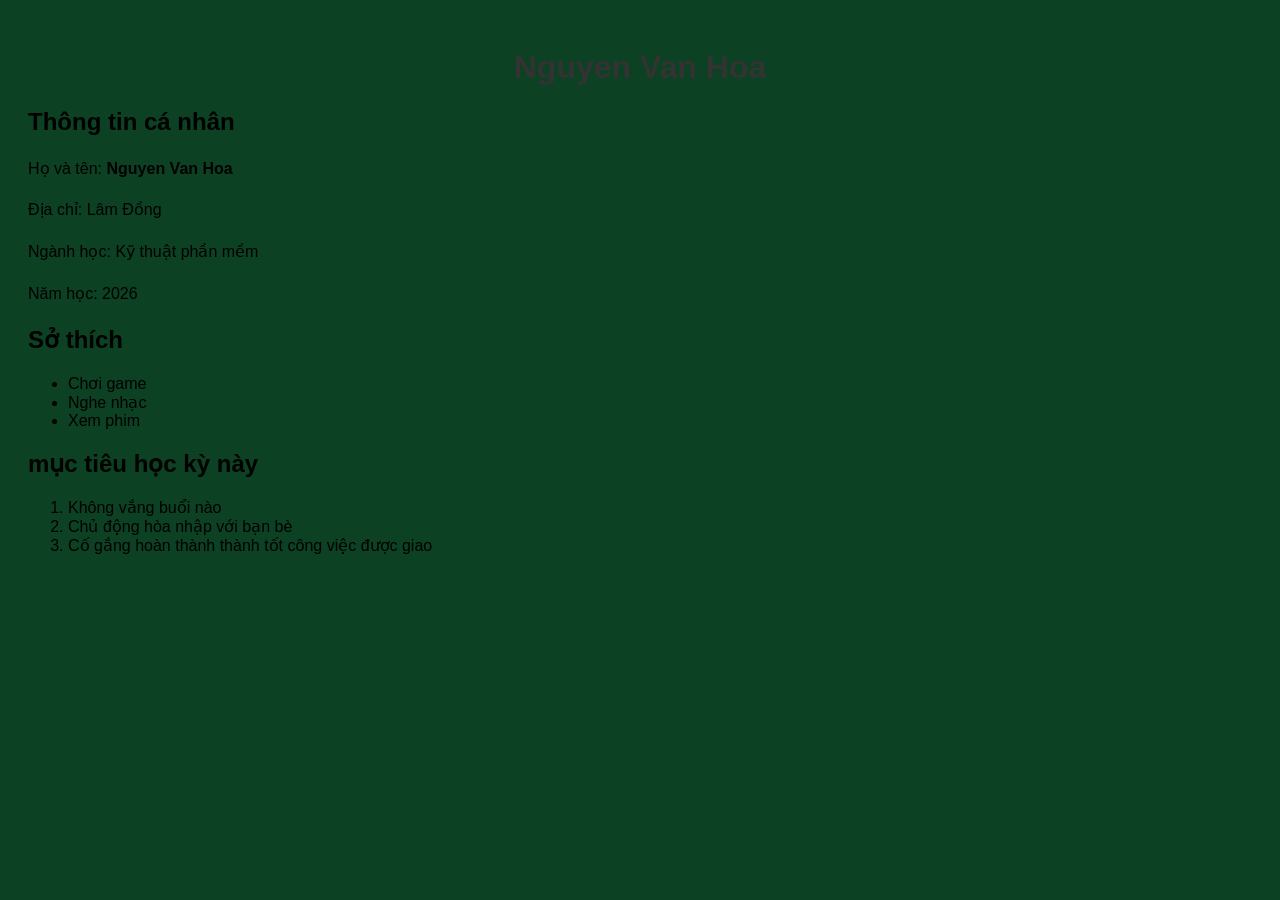
==== index.html @ cb201537 "first commit: trang gioi thieu ban than" ====
<!DOCTYPE html>
<html lang="en">
<head>
    <meta charset="UTF-8">
    <meta name="viewport" content="width=device-width, initial-scale=1.0">
    <title>Nguyen Van Hoa</title>
    <link rel="stylesheet" href="css/style.css">
</head>
<body>
    <h1>Nguyen Van Hoa</h1>
    <h2>Thông tin cá nhân</h2>
    <p>Họ và tên: <strong>Nguyen Van Hoa</strong></p>
    <p>Địa chỉ: Lâm Đồng</p>
    <p>Ngành học: Kỹ thuật phần mềm</p>
    <p>Năm học: 2026</p>
    <h2>Sở thích</h2>
    <ul>
        <li>Chơi game</li>
        <li>Nghe nhạc</li>
        <li>Xem phim </li>
    </ul>
    <h2>mục tiêu học kỳ này</h2>
    <ol>
        <li>Không vắng buổi nào</li>
        <li>Chủ động hòa nhập với bạn bè</li>
        <li>Cố gắng hoàn thành thành tốt công việc được giao</li>
    </ol>
</body>
</html>
---- css/style.css ----
body {
    font-family: Arial, sans-serif ; 
    background-color:rgb(12, 65, 35);
    padding: 20px;
}
h1 {
    color: #333;
    text-align : center ;
}
p {
    line-height: 1.6;
    max-width: 700px;
}
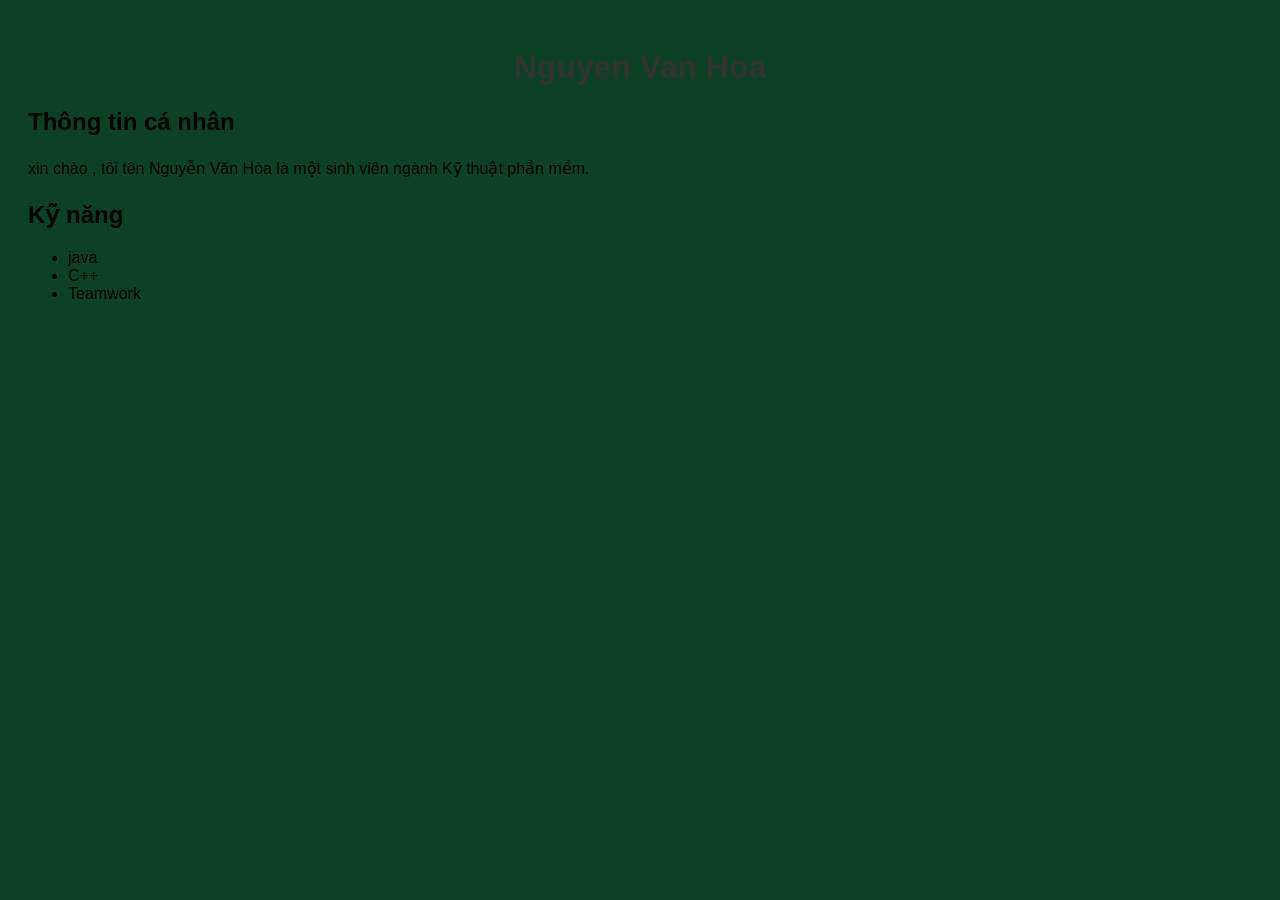
==== commit f617a139: "Bai1" ====
--- a/index.html
+++ b/index.html
@@ -1,29 +1,20 @@
-<!DOCTYPE html>
-<html lang="en">
-<head>
-    <meta charset="UTF-8">
-    <meta name="viewport" content="width=device-width, initial-scale=1.0">
-    <title>Nguyen Van Hoa</title>
-    <link rel="stylesheet" href="css/style.css">
-</head>
-<body>
-    <h1>Nguyen Van Hoa</h1>
-    <h2>Thông tin cá nhân</h2>
-    <p>Họ và tên: <strong>Nguyen Van Hoa</strong></p>
-    <p>Địa chỉ: Lâm Đồng</p>
-    <p>Ngành học: Kỹ thuật phần mềm</p>
-    <p>Năm học: 2026</p>
-    <h2>Sở thích</h2>
-    <ul>
-        <li>Chơi game</li>
-        <li>Nghe nhạc</li>
-        <li>Xem phim </li>
-    </ul>
-    <h2>mục tiêu học kỳ này</h2>
-    <ol>
-        <li>Không vắng buổi nào</li>
-        <li>Chủ động hòa nhập với bạn bè</li>
-        <li>Cố gắng hoàn thành thành tốt công việc được giao</li>
-    </ol>
-</body>
+<!DOCTYPE html>
+<html lang="vi">
+<head>
+    <meta charset="UTF-8">
+    <meta name="viewport" content="width=device-width, initial-scale=1.0">
+    <title>Nguyen Van Hoa</title>
+    <link rel="stylesheet" href="css/style.css">
+</head>
+<body>
+    <h1>Nguyen Van Hoa</h1>
+    <h2>Thông tin cá nhân</h2>
+    <p> xin chào , tôi tên Nguyễn Văn Hòa là một sinh viên ngành Kỹ thuật phần mềm.</p>
+    <h2>Kỹ năng</h2>
+    <ul>
+        <li>java</li>
+        <li>C++</li>
+        <li>Teamwork</li>
+    </ul>
+</body>
 </html>     
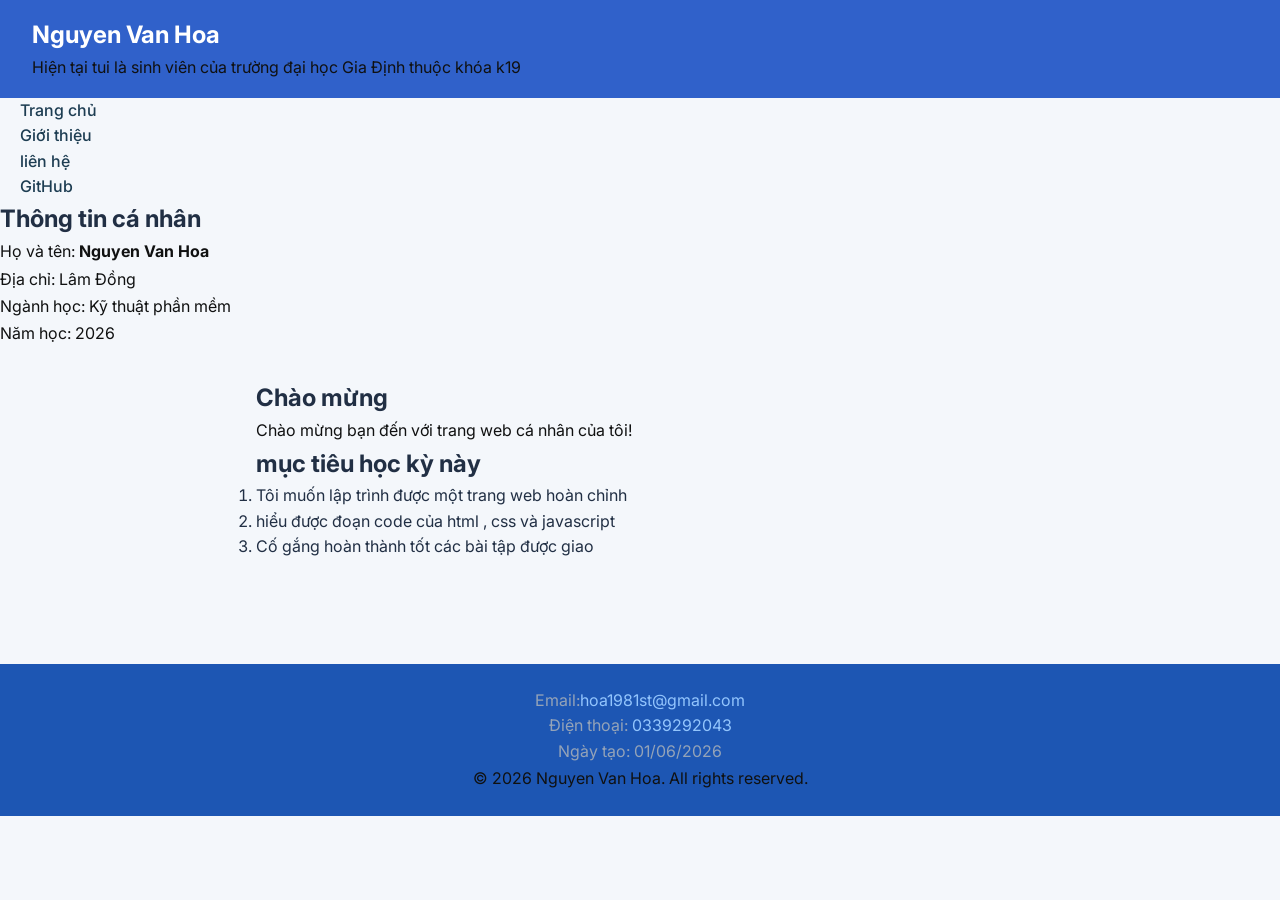
==== commit c3b80134: "lab 2: update HTML and SEO" ====
--- a/index.html
+++ b/index.html
@@ -1,20 +1,53 @@
-<!DOCTYPE html>
-<html lang="vi">
-<head>
-    <meta charset="UTF-8">
-    <meta name="viewport" content="width=device-width, initial-scale=1.0">
-    <title>Nguyen Van Hoa</title>
-    <link rel="stylesheet" href="css/style.css">
-</head>
-<body>
-    <h1>Nguyen Van Hoa</h1>
-    <h2>Thông tin cá nhân</h2>
-    <p> xin chào , tôi tên Nguyễn Văn Hòa là một sinh viên ngành Kỹ thuật phần mềm.</p>
-    <h2>Kỹ năng</h2>
-    <ul>
-        <li>java</li>
-        <li>C++</li>
-        <li>Teamwork</li>
-    </ul>
-</body>
+<!DOCTYPE html>
+<html lang="vi">
+<head>
+    <meta charset="UTF-8">
+    <meta name="viewport" content="width=device-width, initial-scale=1.0">
+    <title>Nguyen Van Hoa - Trang chủ </title>
+
+    <meta name="description" content="Khám phá trang cá nhân của Nguyễn Văn Hòa , sinh viên kỹ thuật phần mềm tại Đại học Gia Định , cùng mục tiêu và hành trình học tập" >
+    <link rel="preconnect" href="https://fonts.googleapis.com">
+    <link rel="preconnect" href="https://fonts.gstatic.com" crossorigin>
+    <link href="https://fonts.googleapis.com/css2?family=Inter:wght@400;500;600;700&display=swap" rel="stylesheet">
+    <link rel="stylesheet" href="css/style.css">
+</head>
+<body>
+    <header>
+        <h1>Nguyen Van Hoa</h1>
+        <p>Hiện tại tui là sinh viên của trường đại học Gia Định thuộc khóa k19</p>
+    </header>
+        <nav>
+        <ul>
+            <li> <a href= "index.html"> Trang chủ </a></li>
+            <li> <a href= "about.html"> Giới thiệu</a></li>
+            <li> <a href= "contact.html"> liên hệ</a></li>
+            <li> <a href= "https://github.com/" target="_blank" rel="noopener">GitHub</a></li>
+        </ul>
+    </nav>
+    <h2>Thông tin cá nhân</h2>
+    <p>Họ và tên: <strong>Nguyen Van Hoa</strong></p>
+    <p>Địa chỉ: Lâm Đồng</p>
+    <p>Ngành học: Kỹ thuật phần mềm</p>
+    <p>Năm học: 2026</p>
+    <main>
+    <section>
+    <h2>Chào mừng</h2>
+    <p>Chào mừng bạn đến với trang web cá nhân của tôi!</p>
+    <h2>mục tiêu học kỳ này</h2>
+    <ol>
+        <li>Tôi muốn lập trình được một trang web hoàn chỉnh</li>
+        <li>hiểu được đoạn code của html , css và javascript</li>
+        <li>Cố gắng hoàn thành tốt các bài tập được giao</li>
+    </ol>
+    </section>
+    </main>
+    <footer>
+        <address>
+            Email:<a href="mailto:hoa1981st@gmail.com">hoa1981st@gmail.com</a> <br>
+            Điện thoại: <a href="tel:0339292043">0339292043</a>
+        </address>
+        <time datetime ="2026-06-01">Ngày tạo: 01/06/2026</time>
+        <p>&copy; 2026 Nguyen Van Hoa. All rights reserved.</p>
+    </footer>
+</body>
 </html>     
--- a/css/style.css
+++ b/css/style.css
@@ -1,13 +1,195 @@
+/* === CSS RESET – đặt đầu tiên trong style.css === */
+*,
+*::before,
+*::after {
+    box-sizing: border-box;
+    margin: 0;
+    padding: 0;
+}
+
+/* === BASE === */
 body {
-    font-family: Arial, sans-serif ; 
-    background-color:rgb(12, 65, 35);
+    font-family: 'Inter', Arial, Helvetica, sans-serif;
+    background-color: #f4f7fb;
+    color: #212f44;
+    line-height: 1.6;
+}
+
+/* === SELECTORS === */
+
+/* Type selector */
+p {
+    color: #101111;
+    line-height: 1.7;
+}
+
+/* Class selector */
+.highlight {
+    background: #fef3c7;
+    padding: 4px 8px;
+    border-radius: 4px;
+}
+
+/* ID selector */
+#main-title {
+    font-size: 2rem;
+    color: #366de4;
+}
+
+/* Pseudo-class */
+a {
+    color: #1d3d52;
+    text-decoration: none;
+}
+
+a:hover {
+    color: #0d9488;
+    text-decoration: underline;
+}
+
+/* Descendant selector */
+nav a {
+    margin-left: 20px;
+    font-weight: 500;
+}
+
+/* === HEADER === */
+header {
+    background-color: #3061ca;
+    padding: 16px 32px;
+    color: white;
+}
+
+header h1 {
+    font-size: 1.5rem;
+    font-weight: bold;
+}
+
+header nav a {
+    color: #93c5fd;
+    margin-left: 20px;
+    text-decoration: none;
+}
+
+header nav a:hover {
+    color: white;
+}
+
+/* === MAIN === */
+main {
+    max-width: 800px;
+    margin: 0 auto;
+    padding: 32px 16px;
+}
+
+/* === SECTION === */
+section {
+    margin-bottom: 24px;
+}
+
+/* === CARD === */
+.card {
+    background: white;
+    padding: 24px;
+    border-radius: 8px;
+    box-shadow: 0 2px 6px rgba(0, 0, 0, 0.1);
+    margin-bottom: 24px;
+}
+
+/* === FORM === */
+form {
+    background: white;
     padding: 20px;
+    border-radius: 8px;
 }
-h1 {
-    color: #333;
-    text-align : center ;
+
+fieldset {
+    margin-bottom: 16px;
+    padding: 16px;
+    border: 1px solid #cbd5e1;
+    border-radius: 6px;
 }
-p {
-    line-height: 1.6;
-    max-width: 700px;
+
+legend {
+    font-weight: bold;
+    color: #1f3666;
+}
+
+/* Các label trong form */
+form label {
+    display: inline-block;
+    margin-top: 8px;
+    margin-right: 6px;
+}
+
+/* Các ô nhập liệu */
+form input,
+form select,
+form textarea {
+    padding: 8px;
+    border: 1px solid #94a3b8;
+    border-radius: 4px;
+    font-family: inherit;
+}
+
+/* Số điện thoại và trường đại học nằm hàng dưới */
+#phone {
+    margin-right: 30px;
+}
+
+#university {
+    width: 220px;
+}
+
+/* Textarea */
+textarea {
+    vertical-align: top;
+}
+
+/* Button */
+button {
+    padding: 8px 16px;
+    margin-right: 8px;
+    border: 1px solid #94a3b8;
+    border-radius: 4px;
+    cursor: pointer;
+}
+
+button:hover {
+    background-color: #e2e8f0;
+}
+
+/* === TABLE === */
+table {
+    width: 100%;
+    border-collapse: collapse;
+    background: white;
+}
+
+th,
+td {
+    border: 1px solid #cbd5e1;
+    padding: 8px;
+    text-align: left;
+}
+
+th {
+    background-color: #e2e8f0;
+}
+
+/* === FOOTER === */
+footer {
+    background-color: #1d56b3;
+    color: #94a3b8;
+    text-align: center;
+    padding: 24px 32px;
+    margin-top: 48px;
+}
+
+footer a {
+    color: #93c5fd;
+}
+
+footer address {
+    font-style: normal;
 }
